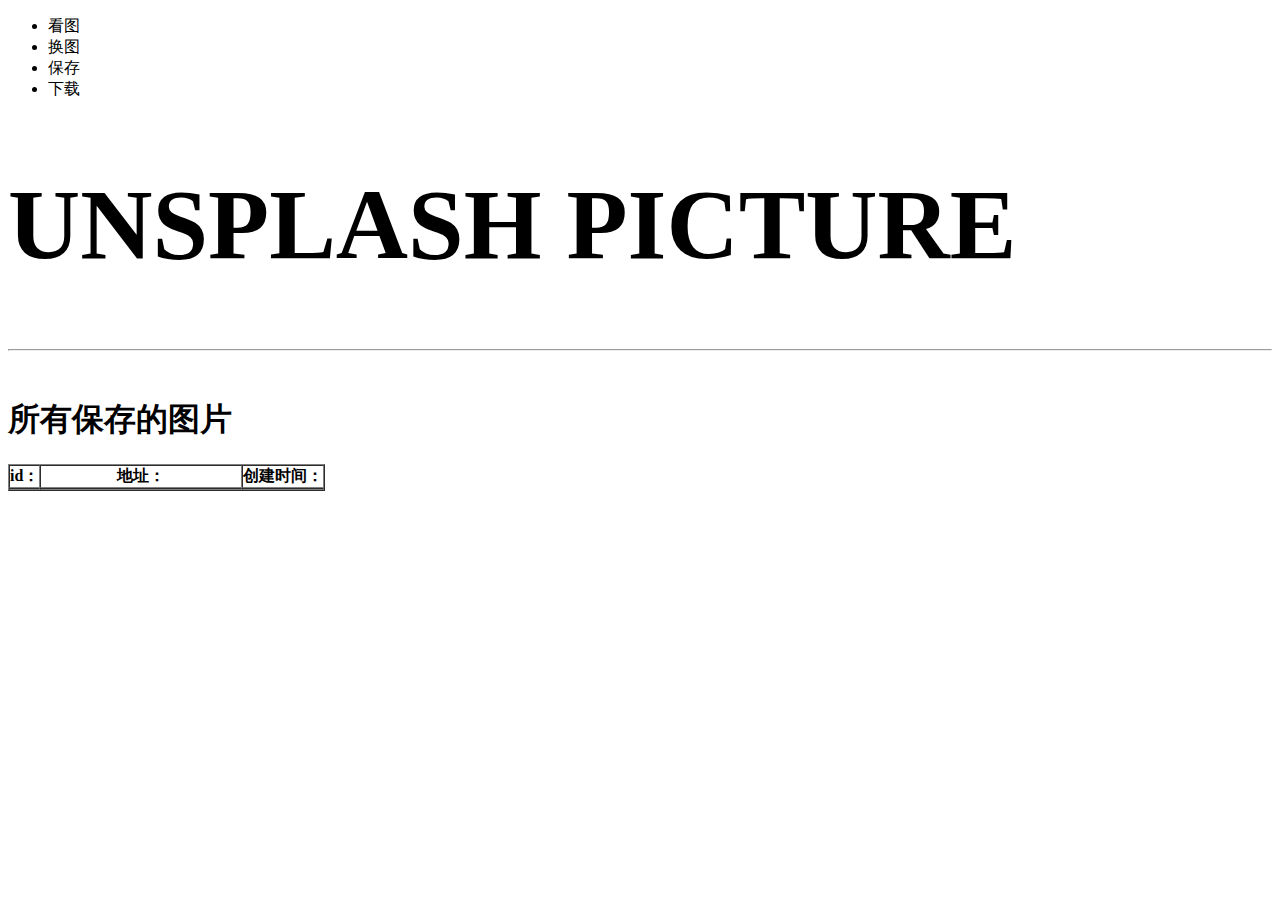
==== src/main/resources/templates/index.html @ 085107cc "0.2.1 优化页面 使用bootstrap-table展示表格数据 添加预览功能" ====
<!DOCTYPE html>
<html lang="en" xmlns:th="http://www.w3.org/1999/xhtml">
<head>
    <meta charset="UTF-8">
    <title>主页</title>
    <link href="../css/index.css" rel="stylesheet" type="text/css"/>
    <link rel="stylesheet" crossorigin="anonymous" href="../css/bootstrap.css"/>
    <link rel="stylesheet" crossorigin="anonymous" href="../css/bootstrap-grid.css"/>
    <script src="../js/jquery/jquery-3.3.1.js" type="text/javascript"></script>
    <script src="../js/index.js" type="text/javascript"></script>
    <script src="../js/bootstrap.js"></script>
</head>
<body>
<div id="top_nav">

    <ul>
        <li onclick="look()">看图</li>
        <li onclick="random()">换图</li>
        <li onclick="save()">保存</li>
        <li onclick="download()">下载</li>
        <li id="back_btn" onclick="back()" hidden>返回</li>
    </ul>
</div>
<h1  style="font-size: 100px;font-family: 'Leelawadee UI'">UNSPLASH PICTURE</h1>
<hr>
<div id="image_info">
    <div id="img">
        <div id="title_bar">
            <p id="image_url" hidden></p>
        </div>
        <div id="image_show">

        <img id="image_panel">
           <p id="image_name"></p>
        </div>
    </div>

    <div id="all" >
        <h1 id="table_title">所有保存的图片</h1>
        <table border="1" cellpadding="0" cellspacing="0" id="images" class="table table-striped">
            <thead class="thead-dark">
            <tr>
                <th>id：</th>
                <th style="width: 200px">地址：</th>
                <th>创建时间：</th>
            </tr>
            </thead>
            <tbody>
            <tr th:if="${images != null}" th:each="image: ${images}">
                <td th:text="${image.id}"></td>
                <td class="img_td" th:text="${image.url}"  onclick="show(this);"></td>
                <td th:text="${#dates.format(image.create_time, 'yyyy-MM-dd HH:mm:ss')}"></td>
            </tr>
            </tbody>
        </table>
    </div>
</div>
</body>
</html>
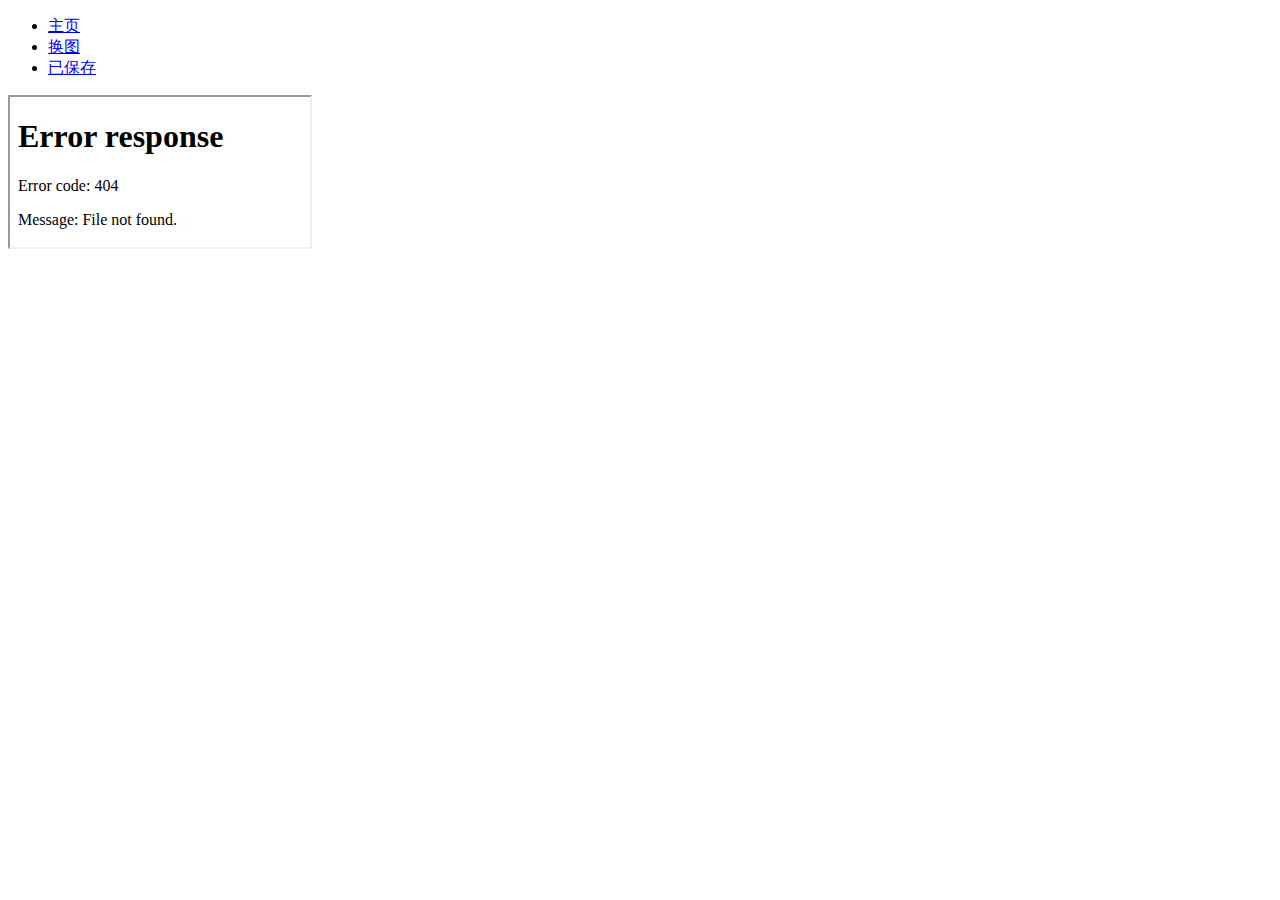
==== commit 81aba505: "0.3 1.重构代码 2.优化页面" ====
--- a/src/main/resources/templates/index.html
+++ b/src/main/resources/templates/index.html
@@ -1,59 +1,24 @@
 <!DOCTYPE html>
-<html lang="en" xmlns:th="http://www.w3.org/1999/xhtml">
+<html lang="en">
 <head>
     <meta charset="UTF-8">
     <title>主页</title>
     <link href="../css/index.css" rel="stylesheet" type="text/css"/>
-    <link rel="stylesheet" crossorigin="anonymous" href="../css/bootstrap.css"/>
-    <link rel="stylesheet" crossorigin="anonymous" href="../css/bootstrap-grid.css"/>
     <script src="../js/jquery/jquery-3.3.1.js" type="text/javascript"></script>
     <script src="../js/index.js" type="text/javascript"></script>
-    <script src="../js/bootstrap.js"></script>
+    <script src="../js/image_view.js"></script>
 </head>
 <body>
 <div id="top_nav">
-
     <ul>
-        <li onclick="look()">看图</li>
-        <li onclick="random()">换图</li>
-        <li onclick="save()">保存</li>
-        <li onclick="download()">下载</li>
-        <li id="back_btn" onclick="back()" hidden>返回</li>
+        <li ><a href="/home">主页</a></li>
+        <li ><a href="/home">换图</a></li>
+        <li ><a href="/image_table" target="frame">已保存</a></li>
     </ul>
 </div>
-<h1  style="font-size: 100px;font-family: 'Leelawadee UI'">UNSPLASH PICTURE</h1>
-<hr>
-<div id="image_info">
-    <div id="img">
-        <div id="title_bar">
-            <p id="image_url" hidden></p>
-        </div>
-        <div id="image_show">
+<div id="content">
+    <iframe name="frame"   height="100%" src="/image_view"></iframe>
+</div>
 
-        <img id="image_panel">
-           <p id="image_name"></p>
-        </div>
-    </div>
-
-    <div id="all" >
-        <h1 id="table_title">所有保存的图片</h1>
-        <table border="1" cellpadding="0" cellspacing="0" id="images" class="table table-striped">
-            <thead class="thead-dark">
-            <tr>
-                <th>id：</th>
-                <th style="width: 200px">地址：</th>
-                <th>创建时间：</th>
-            </tr>
-            </thead>
-            <tbody>
-            <tr th:if="${images != null}" th:each="image: ${images}">
-                <td th:text="${image.id}"></td>
-                <td class="img_td" th:text="${image.url}"  onclick="show(this);"></td>
-                <td th:text="${#dates.format(image.create_time, 'yyyy-MM-dd HH:mm:ss')}"></td>
-            </tr>
-            </tbody>
-        </table>
-    </div>
-</div>
 </body>
 </html>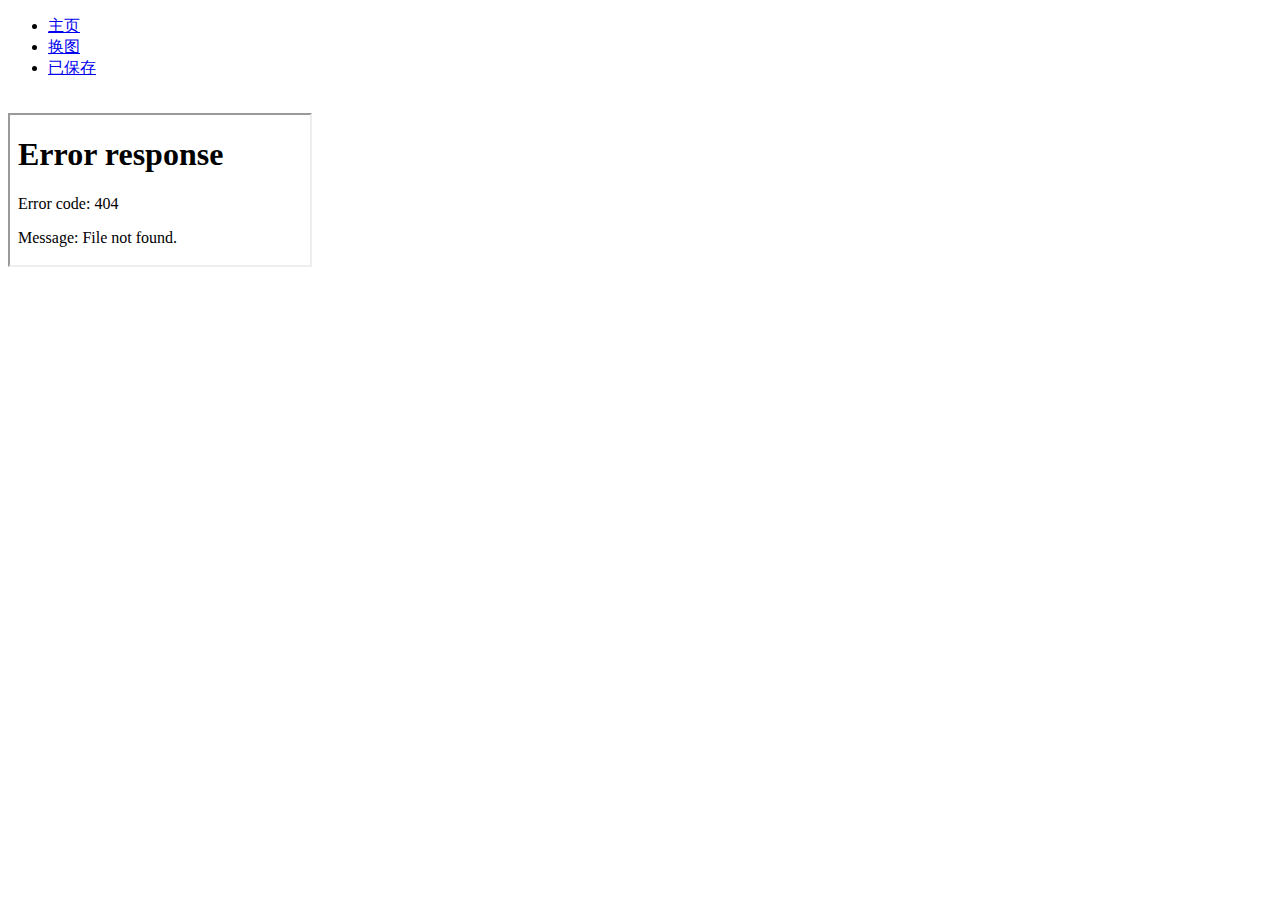
==== commit 61ba2ac6: "0.3.2 重构页面" ====
--- a/src/main/resources/templates/index.html
+++ b/src/main/resources/templates/index.html
@@ -16,8 +16,15 @@
         <li ><a href="/image_table" target="frame">已保存</a></li>
     </ul>
 </div>
+<img id="image_show"/>
+
+<div id="image_info">
+<p id="image_url" hidden></p>
+</div>
+
+
 <div id="content">
-    <iframe name="frame"   height="100%" src="/image_view"></iframe>
+    <iframe name="frame"   height="100%" src="/image_table"></iframe>
 </div>
 
 </body>
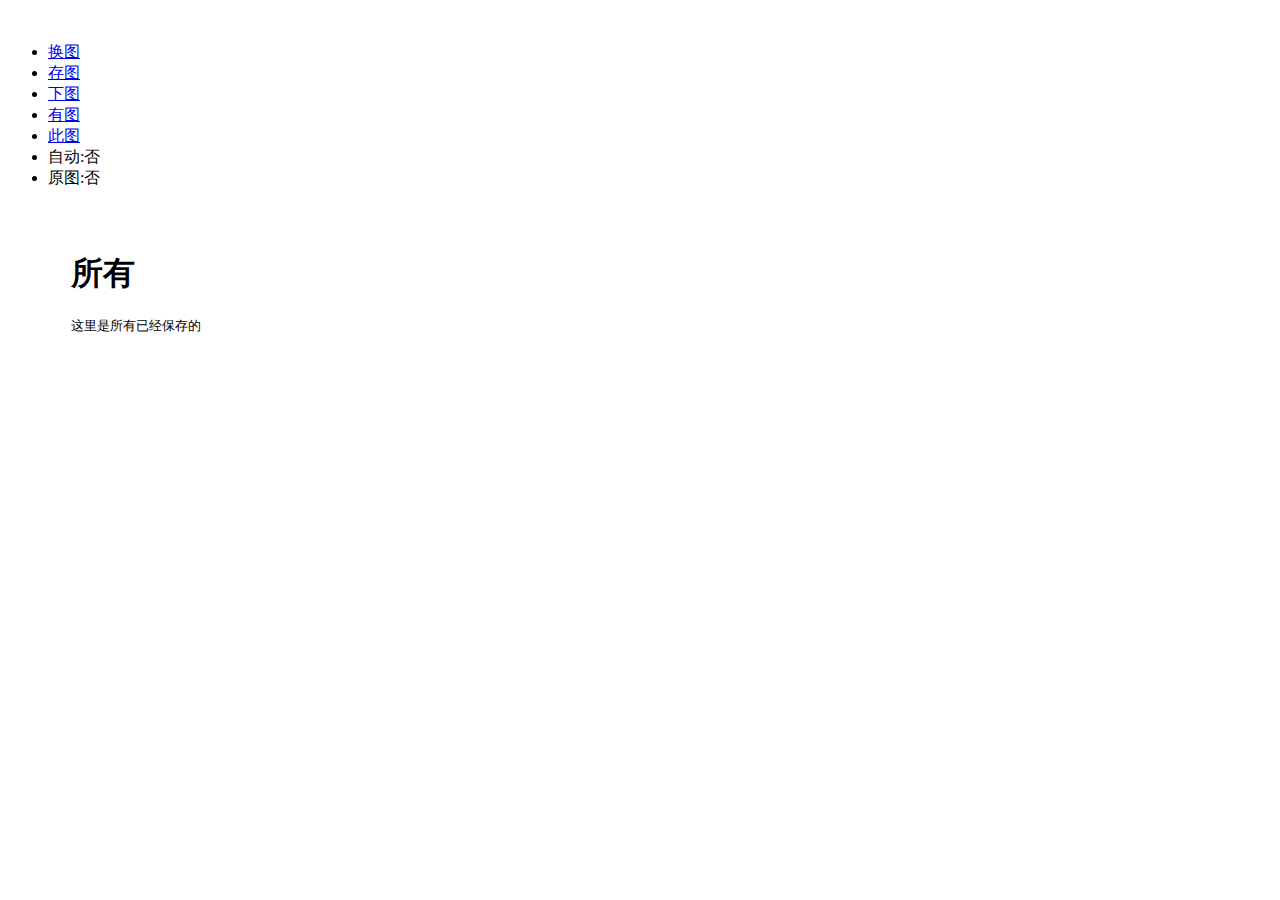
==== commit b6b4855e: "0.6.0" ====
--- a/src/main/resources/templates/index.html
+++ b/src/main/resources/templates/index.html
@@ -4,28 +4,104 @@
     <meta charset="UTF-8">
     <title>主页</title>
     <link href="../css/index.css" rel="stylesheet" type="text/css"/>
+    <link href="../css/image_table.css" rel="stylesheet" type="text/css"/>
     <script src="../js/jquery/jquery-3.3.1.js" type="text/javascript"></script>
     <script src="../js/index.js" type="text/javascript"></script>
-    <script src="../js/image_view.js"></script>
+    <script src="../js/image_table.js"></script>
 </head>
 <body>
-<div id="top_nav">
-    <ul>
-        <li ><a href="/home">主页</a></li>
-        <li ><a href="/home">换图</a></li>
-        <li ><a href="/image_table" target="frame">已保存</a></li>
-    </ul>
+
+<div class="search_panel" hidden>
+    <input type="text" class="big_input" name="keyword" id="keyword">
+    <input type="button" id="google_search_btn" class="big_btn" value="搜索">
 </div>
-<img id="image_show"/>
 
 <div id="image_info">
-<p id="image_url" hidden></p>
+    <img id="image_show"/>
+    <p id="image_url" hidden></p>
+    <p id="table_image_url" hidden></p>
+    <table hidden cellpadding="0" cellspacing="0">
+        <thead>
+        <tr>
+            <td>名称</td>
+            <td>数据</td>
+        </tr>
+        </thead>
+        <tbody>
+        <tr>
+            <td></td>
+            <td></td>
+        </tr>
+        <tr>
+            <td></td>
+            <td></td>
+        </tr>
+        <tr>
+            <td></td>
+            <td></td>
+        </tr>
+        <tr>
+            <td></td>
+            <td></td>
+        </tr>
+        <tr>
+            <td></td>
+            <td></td>
+        </tr>
+        <tr>
+            <td></td>
+            <td></td>
+        </tr>
+        <tr>
+            <td></td>
+            <td></td>
+        </tr>
+        </tbody>
+    </table>
+</div>
+<div id="top_nav">
+    <ul >
+        <li hidden><a href="/home">主页</a></li>
+        <li><a href="javascript:;" onclick="random_image();">换图</a></li>
+        <li><a href="javascript:;" onclick="save();">存图</a></li>
+        <li onclick="download();"><a href="javascript:;">下图</a></li>
+        <li><a href="#nav_bar">有图</a></li>
+        <li><a href="javascript:;" onclick="download_table_image()">此图</a></li>
+        <li id="back_pre_btn" onclick="back_pre_img()" hidden>上图</li>
+        <li><a id="auto_random">自动:<span>否</span></a></li>
+        <li><a id="original_img">原图:<span>否</span></a></li>
+    </ul>
+    <h1 id="msg" hidden></h1>
 </div>
 
 
-<div id="content">
-    <iframe name="frame"   height="100%" src="/image_table"></iframe>
+<div style="margin:5%;width: 100%;height: 10px">
+    <h1 style="font-size: 200%;">所有</h1>
+    <p style="font-size: 80%;">这里是所有已经保存的</p>
 </div>
-
+<div id="images_view">
+    <ul id="images_ul">
+    </ul>
+</div>
+<div class="page_bar"  id="nav_menu" hidden>
+    <ul   id="nav_bar"  style="width: 100%">
+        <li >总页数：<span  id="pages"></span></li>
+        <li >总数：<span id="total"></span></li>
+        <li>当前位置：<span id="pageNum"></span></li>
+        <li>此页个数:<span id="pageSize"></span></li>
+    <!--</ul>-->
+<!--&lt;!&ndash;</div>&ndash;&gt;-->
+<!--&lt;!&ndash;<div class="page_bar">&ndash;&gt;-->
+    <!--<ul>-->
+        <li id="pre_page" onclick="pre_page()">上一页</li>
+        <li id="next_page" onclick="next_page()">下一页</li>
+        <li><input id="in_pageSize" type="text" placeholder="个数"/></li>
+        <li><input id="in_pageNum" type="text" placeholder="页数"/></li>
+        <li onclick="find_page()"><a>查询</a></li>
+    </ul>
+    <button onclick="show_and_hide_page_nav()" id="show_nav_btn">
+        显示
+    </button>
+</div>
 </body>
 </html>